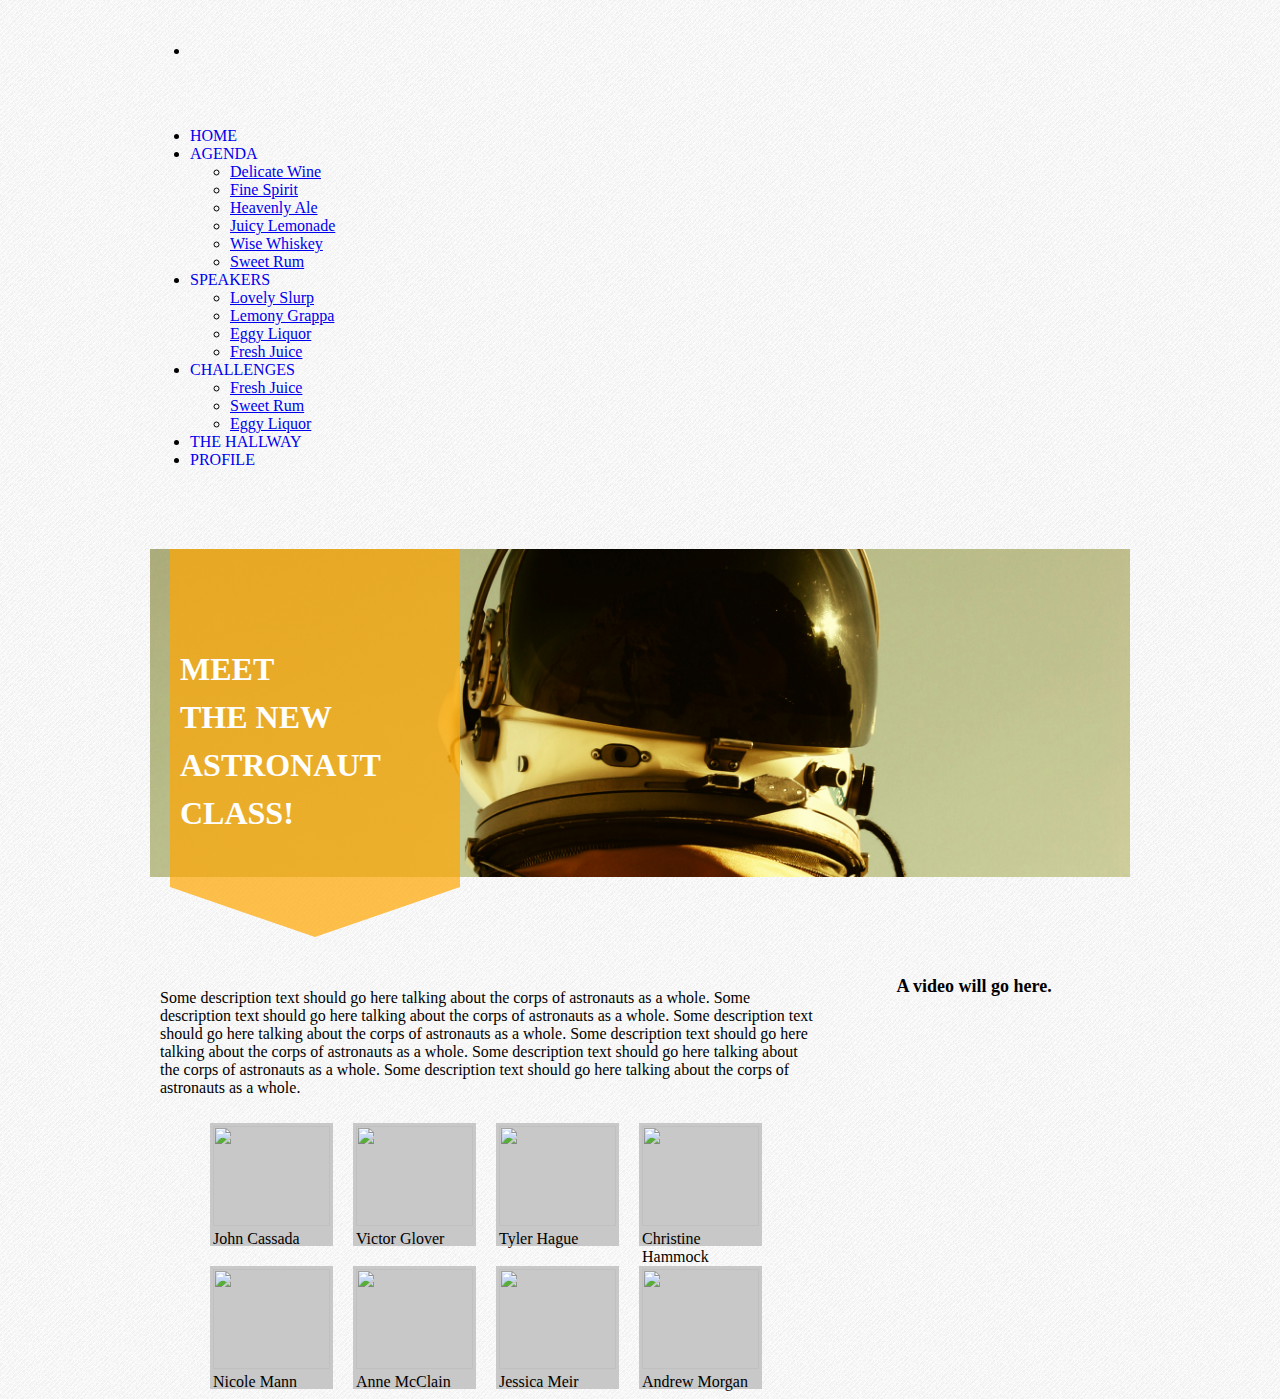
==== header.html @ c72b5533 "Big astronaught image" ====
<!DOCTYPE html>
<html>
  <head>
    <title>Virtual Executive Summit 2014</title>
    <meta name="viewport" content="width=device-width, initial-scale=1.0">
    <!-- Bootstrap -->
    <link href="css/bootstrap.css" rel="stylesheet" media="screen">
    <link href="css/bootstrap-responsive.css" rel="stylesheet" media="screen">
    <link rel="stylesheet" type="text/css" href="css/component.css" />
	<link rel="stylesheet" href="css/JR.css" media="screen">
    <script src="js/modernizr.custom.js"></script>
	<style>
	body {
		padding:0;
	}
	
	.container {
		margin-left:auto;
		margin-right:auto;	
	}
	
	.jumbotron {
		position:relative;
		padding-top:40px;
		margin-top:5em;	
	}
	
	.jumbotron:after {
		content: '';
		display: block;
		position: absolute;
		top: 0;
		right: 0;
		bottom: 0;
		left: 0;
		background: url(images/astro_big.jpg) no-repeat;
		background-size:cover;
		background-position:center;
		background-clip:border-box;
		opacity: 1;
	}
	
	.jumbotron .container {
		position:relative;
		z-index:2;	
		margin-left:20px;
	}
	
	.jumbotron h1 {
	width: 280px;
	background-image: -webkit-gradient(linear, 50.00% 0.00%, 50.00% 100.00%, color-stop( 0% , rgba(255,255,255,1.00)),color-stop( 0% , rgba(255,166,0,0.70)));
	background-image: -webkit-linear-gradient(270deg,rgba(255,255,255,1.00) 0%,rgba(255,166,0,0.70) 0%);
	background-image: linear-gradient(180deg,rgba(255,255,255,1.00) 0%,rgba(255,166,0,0.70) 0%);
	position:relative;
	top:-40px;
	color:white;
	line-height:1.5em;
	font-size:2em;
	padding-top:3em;
	margin:0;
	padding-left:10px;
	}
	
	.ribbondown {
		height:0px;
		position: absolute; 
		width:0px;
		left:0;
		border:solid 145px transparent;
		border-top:solid 50px rgba(255, 166, 0, 0.7);
		margin-top:50px;
	}
	
	.ribbonextension {
		width:290px;
		height:50px;
		position:absolute;
		left:0px;
			background-image: -webkit-gradient(linear, 50.00% 0.00%, 50.00% 100.00%, color-stop( 0% , rgba(255,255,255,1.00)),color-stop( 0% , rgba(255,166,0,0.70)));
	background-image: -webkit-linear-gradient(270deg,rgba(255,255,255,1.00) 0%,rgba(255,166,0,0.70) 0%);
	background-image: linear-gradient(180deg,rgba(255,255,255,1.00) 0%,rgba(255,166,0,0.70) 0%);
	}
	
	.headshotGrid ul {
		list-style:none;	
	}
	
	.headshotGrid ul li {
		float:left;
		width:117px;
		height:117px;
		margin:10px;
		padding:3px;
		background-color:rgba(200, 200, 200, 1);	
	}
	
	.headshotArrow {
		display:none;
		position:absolute;
		height:0px;
		width:0px;
		border:solid 60px transparent;
		border-left:solid 50px rgba(50, 50, 162, 0.9);
	}
	
	#logoDiv {
	background-image: url(images/logoNorm.png);
	background-repeat: no-repeat;
	background-position: 0% 0%;
	background-size: contain;
	width:235px;
	height:85px;
	}
	
	@media only screen and (max-width: 480px) {
		body {
			width:100%;	
		}
		
		.jumbotron {
			margin-top:0;
		}
		
		p {
			margin-left:10px;
			margin-right:10px;	
		}
		
		
		.jumbotron h1 {
			font-size:1.5em;
			width:190px;
		}
		
	.ribbondown {
		height:0px;
		position: absolute; 
		width:0px;
		left:0;
		border:solid 100px transparent;
		border-top:solid 25px rgba(255, 166, 0, 0.5);;
		margin-top:50px;
	}
	
	.ribbonextension {
		width:200px;
		height:50px;
		position:absolute;
		left:0px;
		background-image: -webkit-gradient(linear, 50.00% 0.00%, 50.00% 100.00%, color-stop( 0% , rgba(255,255,255,1.00)),color-stop( 0% , rgba(255,166,0,0.70)));
		background-image: -webkit-linear-gradient(270deg,rgba(255,255,255,1.00) 0%,rgba(255,166,0,0.70) 0%);
		background-image: linear-gradient(180deg,rgba(255,255,255,1.00) 0%,rgba(255,166,0,0.70) 0%);
	}

	.headshotGrid ul li {
		clear:both;	
		width:300px;
		background-color:rgba(50, 50, 162, 0.9);
		height:100px;
		padding:10px;
	}
	
	.headshotArrow {
		 display:block;
		 margin-top:-30px;
		 left:355px;	
	}

	}
	
	@media only screen and (max-width: 979px) {
		p {
			margin-left:10px;
			margin-right:10px;	
		}
		
		
	}
	
	@media only screen and (min-width: 980px) {
		body {
			width:980px;	
			margin-left:auto;
			margin-right:auto;
		}
	}
	
	@media only screen and (max-width: 1024px) {
		#logoDiv {
			width:135px;	
			height:50px;
		}
	}
	
	
	
	</style>
  </head>
  <body>
  
<div class="navbar navbar-fixed-top">
        <header class="clearfix">
          <nav class="cbp-hsmenu-wrapper" id="cbp-hsmenu-wrapper">
              
              <div class="cbp-hsinner">
                  <a class="btn btn-navbar" data-toggle="collapse" data-target=".nav-collapse">
                    <span class="icon-bar"></span>
                    <span class="icon-bar"></span>
                    <span class="icon-bar"></span>
                  </a>
                  
                  <div class="nav-collapse collapse">
                    <!-- .nav, .navbar-search, .navbar-form, etc -->
      
                      <ul class="cbp-hsmenu">
                          <li><div id="logoDiv"></div></li>
                          <li><a href="#">HOME</a></li>
                          
                          <li>
                              <a href="#">AGENDA</a>
                              <ul class="cbp-hssubmenu">
                                  
                                  <li><a href="#"><span>Delicate Wine</span></a></li>
                                  <li><a href="#"><span>Fine Spirit</span></a></li>
                                  <li><a href="#"><span>Heavenly Ale</span></a></li>
                                  <li><a href="#"><span>Juicy Lemonade</span></a></li>
                                  <li><a href="#"><span>Wise Whiskey</span></a></li>
                                  <li><a href="#"><span>Sweet Rum</span></a></li>
                              </ul>
                          </li>
                          <li>
                              <a href="#">SPEAKERS</a>
                              <ul class="cbp-hssubmenu cbp-hssub-rows">
                                  <li><a href="#"><span>Lovely Slurp</span></a></li>
                                  <li><a href="#"><span>Lemony Grappa</span></a></li>
                                  <li><a href="#"><span>Eggy Liquor</span></a></li>
                                  <li><a href="#"><span>Fresh Juice</span></a></li>
                              </ul>
                          </li>
                          <li>
                              <a href="#">CHALLENGES</a>
                              <ul class="cbp-hssubmenu">
                                  <li><a href="#"><span>Fresh Juice</span></a></li>
                                  <li><a href="#"><span>Sweet Rum</span></a></li>
                                  <li><a href="#"><span>Eggy Liquor</span></a></li>
                              </ul>
                          </li>
                          <li><a href="#">THE HALLWAY</a></li>
                          <!--<li><a href="#">#</a></li>-->
                          <li><a href="#">PROFILE</a></li>
                      </ul>
                  </div>
              </div>
          </nav>
      </header>	    
    </div>  
    <div class="jumbotron">
      <div class="container">
          <h1>MEET <br>
          THE NEW ASTRONAUT CLASS!
              <div class="ribbondown" style=""></div>
              <div class="ribbonextension"></div>
          </h1>
          
      </div>
    </div>
    
    <div class="container-fluid" style="">
    	<div class="row-fluid">
        	<div class="span11">
            	
                <p>Some description text should go here talking about the corps of astronauts as a whole. Some description text should go here talking about the corps of astronauts as a whole. Some description text should go here talking about the corps of astronauts as a whole. Some description text should go here talking about the corps of astronauts as a whole. Some description text should go here talking about the corps of astronauts as a whole. Some description text should go here talking about the corps of astronauts as a whole. 
            	</p>
                
                <div class="headshotGrid">
                	<ul>
                    	<li><img class="hidden-phone" src="images/astro1.jpg" height="100px" width="100px" />John Cassada</li>
                    	<li><img class="hidden-phone" src="images/astro2.jpg" height="100px" width="100px" />Victor Glover</li>
                    	<li><img class="hidden-phone" src="images/astro3.jpg" height="100px" width="100px" />Tyler Hague</li>
                    	<li><img class="hidden-phone" src="images/astro4.jpg" height="100px" width="100px" />Christine Hammock</li>
                    	<li><img class="hidden-phone" src="images/astro5.jpg" height="100px" width="100px" />Nicole Mann</li>
                    	<li><img class="hidden-phone" src="images/astro6.jpg" height="100px" width="100px" />Anne McClain</li>
                    	<li><img class="hidden-phone" src="images/astro7.jpg" height="100px" width="100px" />Jessica Meir</li>
                    	<li><img class="hidden-phone" src="images/astro8.jpg" height="100px" width="100px" />Andrew Morgan</li>
                    </ul>
                </div>
            
            </div>
            <div class="span5">
            
            	<section><h4 style="text-align:center;">A video will go here.</h4>
                	<video width="100%"  muted loop >
                                    <source src="videos/test.mp4" type="video/mp4">
                                      Your browser does not support the video tag.
                                  </video>
                </section>
            
            </div>
        </div>
    </div>
	
	
	
	<script src="http://code.jquery.com/jquery.js"></script>
    <script src="js/bootstrap.min.js"></script>
	<script src="js/cbpHorizontalSlideOutMenu.min.js"></script>
	<script>
		var menu = new cbpHorizontalSlideOutMenu( document.getElementById( 'cbp-hsmenu-wrapper' ) );
		
		$(document).ready(function() {
			$('.headshotGrid ul li').append('<div class="headshotArrow"></div>');
			
        });
		
		$(window).resize(function() {
		});
    </script>
</body>
</html>
---- css/JR.css ----
@charset "utf-8";
/* CSS Document */
@import url(http://fonts.googleapis.com/css?family=Lato:300,400,700);

@font-face {
	font-family: 'bpicons';
	src:url('../fonts/bpicons/bpicons.eot');
	src:url('../fonts/bpicons/bpicons.eot?#iefix') format('embedded-opentype'),
		url('../fonts/bpicons/bpicons.woff') format('woff'),
		url('../fonts/bpicons/bpicons.ttf') format('truetype'),
		url('../fonts/bpicons/bpicons.svg#bpicons') format('svg');
	font-weight: normal;
	font-style: normal;
}

.arrow-right {
	width: 0; 
	height: 0; 
	border-top: 60px solid transparent;
	border-bottom: 60px solid transparent;
	border-left: 60px solid white;
}
.boxHover {
	position:relative;
	overflow:hidden;	
}

.boxHover .boxHoverOver {
	position: absolute;
	top: auto;
	bottom: 0;
	width: 100%;
	height: 100%;
	opacity: 0;
	box-shadow: inset 0 0 100px 5px rgba(255,102,0,1),0 1px 2px rgba(0,0,0,0.1);
	-webkit-transition: opacity 0.3s;
	-webkit-box-shadow: inset 0 0 100px 5px rgba(255,102,0,1),0 1px 2px rgba(0,0,0,0.1);
}

.boxHover:hover .boxHoverOver {
	opacity:1;
	-webkit-transition: opacity 0.3s;
}

/* entire container, keeps perspective */
.flip-container {
	-webkit-perspective: 1000;
}
	/* flip the pane when hovered */
	/*.flip-container:hover .flipper, .flip-container.hover .flipper {
		-webkit-transform: rotateY(180deg);
	}*/
	
.flip-container.flip .flipper {
	-webkit-transform: rotateY(180deg);
}

.flip-container, .front, .back {
}

/* flip speed goes here */
.flipper {
	-webkit-transition: 1s;
	-webkit-transition-timing-function: ease-out;
	-webkit-transform-style: preserve-3d;
	position: relative;
}

/* hide back of pane during swap */
.front, .back {
	-webkit-backface-visibility: hidden;
	position: absolute;
	top: 0;
	left: 0;
}

/* front pane, placed above back */
.front {
	z-index: 2;
	background:#999;
}

/* back, initially hidden pane */
.back {
	background:#75BAF4;
	-webkit-transform: rotateY(180deg);
}

img {
	width:100%	
}

.row-fluid [class*="span"] .panel {
	margin-top:1em; 
}

.row-fluid [class*="span"] .panel:first-child {
	margin-top:0; 
}

.ribbonPanel {
 position:relative;
}

#ribbon {
  padding:0 0 10px 0;
  position:absolute;
  right:0.5em;
  top:-0.5em;
  width:40px;
  float:right;
  overflow:visible;
  z-index:10;
}

  #ribbon div {
    background:#bb3a34;
    background: linear-gradient(#CD5124 0%, #F05F29 100%);
    color:#fff;
    padding:0.5em 0;
    text-align:center;
    text-shadow:-1px -1px 0 rgba(0, 0, 0, 0.5);
  }

  #ribbon div:after {
    border-left: 20px solid #F05F29;
    border-right: 20px solid #F05F29;
    border-bottom: 10px solid transparent;
    bottom:0;
    content:'';
    height: 0;
    left:0;
    position:absolute;
    width: 0;
  }
  
.hoverPanel {
	position:relative;
	overflow:hidden;	
}

.hoverPanel img {
	width:100%;
	display:block;
	position:relative;	
}

.hoverPanel .hoverPanelContent {
	position:absolute;
	top:auto;
	bottom:0;
	width:100%;
	height:100%;
	opacity:0;
	-webkit-transform:translateY(100%);
	-webkit-transition: opacity 0.3s, -webkit-transform 0.6s;
}

.hoverPanel .hoverPanelContent h2 {
	color:#ffffff;
	font-size:2em;
	position:absolute;
	bottom:0;
	top:auto;	
	padding:0.5em;	
	margin:0;			
}

.hoverPanel:hover .hoverPanelContent {
	
	opacity:1;
	-webkit-transform:translateY(0)	;
	-webkit-transition: opacity 0.1s, -webkit-transform 0.6s;
}

.hoverPanel:hover .hoverPanelContent:after {
	background:url(../images/hoverOrange.png);
	background-size:cover;
	content: "";
	opacity: 1;
	top: 0;
	left: 0;
	bottom: 0;
	right: 0;
	position: absolute;
	z-index: -1;
}        


h1, h2, h3, h4 {
	margin:0px;	
}

h1 {
	font-size:3em;
	line-height:3.625em;	
}

h2 {
	font-size:2em;
	line-height:2em;	/* andrew : 2.25 em */
}

h3 {
	font-size:1.5em;
	line-height:1.875em;	
}

h4 {
	font-size:1.125em;
	line-height:1.5em;	
}

#siteTitle {
  text-align:center;
  color:#4D4D4D;  
}

.cbp-hsmenu > li > a {
text-decoration: none;
white-space: nowrap;
}

.cbp-hsmenu > li > a:hover, .cbp-hsmenu > li.cbp-hsitem-open > a  {
background: url(../images/underline.png);
background-repeat: repeat-x;
background-position: 100% 2.2em;

}

.navbar .btn-navbar {
	margin-bottom:5px;	
}

.navbar-fixed-top {
    margin-bottom: 0px;
}
  
body {
  	background-image: url(../images/debut_light.png);
	background-position:top;
}

.navbar .btn-navbar {
	margin-right:25px;	
}

/* IE Layout */
.container-fluid {
	max-width:960px;
	margin-left:auto;
	margin-right:auto;	
	margin-top:4em;
}

.row-fluid [class*="span"] {
  display: block;
  float: left;
  width: 100%;
  min-height: 30px;
	margin-left: 1.2658%;
  -webkit-box-sizing: border-box;
     -moz-box-sizing: border-box;
          box-sizing: border-box;
}

.row-fluid [class*="span"]:first-child {
  margin-left: 0;
}

.row-fluid .controls-row [class*="span"] + [class*="span"] {
	margin-left: 1.2658%;
}

.row-fluid .span16 {
  width: 100%;
  *width: 99.94680851063829%;
}

.row-fluid .span15 {
width: 93.6708%;
}

.row-fluid .span14 {
width: 87.3417%;
}

.row-fluid .span13 {
width: 81.0126%;
}

.row-fluid .span12 {
width: 74.6835%;
}

.row-fluid .span11 {
width: 68.3544%;
}

.row-fluid .span10 {
width: 62.0253%;
}

.row-fluid .span9 {
width: 55.6962%;
}

.row-fluid .span8 {
width: 49.367%;
}

.row-fluid .span7 {
width: 43.0379%;
}

.row-fluid .span6 {
width: 36.7088%;
}

.row-fluid .span5 {
width: 30.3797%;
}

.row-fluid .span4 {
width: 24.0506%;
}

.row-fluid .span3 {
width: 17.7215%;
}

.row-fluid .span2 {
width: 11.3924%;
}

.row-fluid .span1 {
width: 5.0632%;
}

.row-fluid .offset1:first-child {
margin-left:6.329%	
}

.row-fluid .offset1 {
margin-left:7.5948%	
}

.row-fluid .offset2:first-child {
margin-left:12.658%	
}

.row-fluid .offset2 {
margin-left:13.9238%	
}

.row-fluid .offset3:first-child {
margin-left:18.987%	
}

.row-fluid .offset3 {
margin-left:20.2528%	
}

.row-fluid .offset4:first-child {
margin-left:25.316%	
}

.row-fluid .offset4 {
margin-left:26.5818%	
}

.row-fluid .offset5:first-child {
margin-left:31.645%	
}

.row-fluid .offset5 {
margin-left:32.9108%	
}

.row-fluid .offset6:first-child {
margin-left:37.974%	
}

.row-fluid .offset6 {
margin-left:39.2398%	
}

.row-fluid .offset7:first-child {
margin-left:44.303%	
}

.row-fluid .offset7 {
margin-left:45.5688%	
}

.row-fluid .offset8:first-child {
margin-left:50.632%	
}

.row-fluid .offset8 {
margin-left:51.8978%	
}

.row-fluid .offset9:first-child {
margin-left:56.961%	
}

.row-fluid .offset9 {
margin-left:58.2268%	
}

.row-fluid .offset10:first-child {
margin-left:63.29%	
}

.row-fluid .offset10 {
margin-left:64.5558%	
}

.row-fluid .offset11:first-child {
margin-left:69.619%	
}

.row-fluid .offset11 {
margin-left:70.8848%	
}

.row-fluid .offset12:first-child {
margin-left:75.948%	
}

.row-fluid .offset12 {
margin-left:77.2138%	
}

.row-fluid .offset13:first-child {
margin-left:82.277%	
}

.row-fluid .offset13 {
margin-left:77.2138%	
}

.row-fluid .offset14:first-child {
margin-left:88.606%	
}

.row-fluid .offset14 {
margin-left:89.8718%	
}

.row-fluid .offset15:first-child {
margin-left:94.935%	
}

.row-fluid .offset15 {
margin-left:96.2008%	
}

@media only screen and (max-width: 700px) {
.container-fluid {
	margin-top:3em;
}
}
/* Mobile Layout: 480px and below. */
@media only screen and (max-width: 480px) {

.container-fluid {
	margin-top:1em;
}

.row-fluid [class*="span"] {
  display: block;
  float: left;
  width: 100%;
  min-height: 30px;
	margin-left: 5.2631%;
  -webkit-box-sizing: border-box;
     -moz-box-sizing: border-box;
          box-sizing: border-box;
}

.row-fluid [class*="span"]:first-child {
  margin-left: 0;
}

.row-fluid .controls-row [class*="span"] + [class*="span"] {
	margin-left: 5.2631%;
}

.row-fluid .span16,
.row-fluid .span15,
.row-fluid .span14,
.row-fluid .span13,
.row-fluid .span12,
.row-fluid .span11,
.row-fluid .span10,
.row-fluid .span9,
.row-fluid .span8,
.row-fluid .span7,
.row-fluid .span6,
.row-fluid .span5,
.row-fluid .span4
	   {
  width: 100%;
  *width: 99.94680851063829%;
  margin-left: 0;
}

.row-fluid .span3 {
width: 73.6842%;
}

.row-fluid .span2 {
width: 47.3684%;
}

.row-fluid .span1 {
width: 21.0526%;
}

}



/* Tablet Layout: 481px to 768px. Inherits styles from: Mobile Layout. */
/*@media only screen and (min-width: 481px) {

.row-fluid [class*="span"] {
  display: block;
  float: left;
  width: 100%;
  min-height: 30px;
	margin-left:  2.5641%;
  -webkit-box-sizing: border-box;
     -moz-box-sizing: border-box;
          box-sizing: border-box;
}

.row-fluid [class*="span"]:first-child {
  margin-left: 0;
}

.row-fluid .controls-row [class*="span"] + [class*="span"] {
	margin-left: 2.5641%;
}

.row-fluid .span16,
.row-fluid .span15,
.row-fluid .span14,
.row-fluid .span13,
.row-fluid .span12,
.row-fluid .span11,
.row-fluid .span10,
.row-fluid .span9,
.row-fluid .span8
	   {
  width: 100%;
  *width: 99.94680851063829%;
  margin-left: 0;
}

.row-fluid .span7 {
width: 87.1794%;
}

.row-fluid .span6 {
width: 74.3589%;
}

.row-fluid .span5 {
width: 61.5384%;
}

.row-fluid .span4 {
width: 48.7179%;
}

.row-fluid .span3 {
width: 35.8974%;
}

.row-fluid .span2 {
width: 23.0769%;
}

.row-fluid .span1 {
width: 10.2564%;
}

}*/

@media only screen and (min-width: 980px) {

.container-fluid {
	max-width:960px;
	margin-left:auto;
	margin-right:auto;	
	margin-top:6em;
}

.row-fluid [class*="span"] {
  display: block;
  float: left;
  width: 100%;
  min-height: 30px;
  margin-left: 1.2658%;
  -webkit-box-sizing: border-box;
     -moz-box-sizing: border-box;
          box-sizing: border-box;
}

.row-fluid [class*="span"]:first-child {
  margin-left: 0;
}
	
.row-fluid .controls-row [class*="span"] + [class*="span"] {
	margin-left: 1.2658%;
}

.row-fluid .span16 {
  width: 100%;
  *width: 99.94680851063829%;
}

.row-fluid .span15 {
width: 93.6708%;
}

.row-fluid .span14 {
width: 87.3417%;
}

.row-fluid .span13 {
width: 81.0126%;
}

.row-fluid .span12 {
width: 74.6835%;
}

.row-fluid .span11 {
width: 68.3544%;
}

.row-fluid .span10 {
width: 62.0253%;
}

.row-fluid .span9 {
width: 55.6962%;
}

.row-fluid .span8 {
width: 49.367%;
}

.row-fluid .span7 {
width: 43.0379%;
}

.row-fluid .span6 {
width: 36.7088%;
}

.row-fluid .span5 {
width: 30.3797%;
}

.row-fluid .span4 {
width: 24.0506%;
}

.row-fluid .span3 {
width: 17.7215%;
}

.row-fluid .span2 {
width: 11.3924%;
}

.row-fluid .span1 {
width: 5.0632%;
}

.row-fluid .offset1:first-child {
margin-left:6.329%	
}

.row-fluid .offset1 {
margin-left:7.5948%	
}

.row-fluid .offset2:first-child {
margin-left:12.658%	
}

.row-fluid .offset2 {
margin-left:13.9238%	
}

.row-fluid .offset3:first-child {
margin-left:18.987%	
}

.row-fluid .offset3 {
margin-left:20.2528%	
}

.row-fluid .offset4:first-child {
margin-left:25.316%	
}

.row-fluid .offset4 {
margin-left:26.5818%	
}

.row-fluid .offset5:first-child {
margin-left:31.645%	
}

.row-fluid .offset5 {
margin-left:32.9108%	
}

.row-fluid .offset6:first-child {
margin-left:37.974%	
}

.row-fluid .offset6 {
margin-left:39.2398%	
}

.row-fluid .offset7:first-child {
margin-left:44.303%	
}

.row-fluid .offset7 {
margin-left:45.5688%	
}

.row-fluid .offset8:first-child {
margin-left:50.632%	
}

.row-fluid .offset8 {
margin-left:51.8978%	
}

.row-fluid .offset9:first-child {
margin-left:56.961%	
}

.row-fluid .offset9 {
margin-left:58.2268%	
}

.row-fluid .offset10:first-child {
margin-left:63.29%	
}

.row-fluid .offset10 {
margin-left:64.5558%	
}

.row-fluid .offset11:first-child {
margin-left:69.619%	
}

.row-fluid .offset11 {
margin-left:70.8848%	
}

.row-fluid .offset12:first-child {
margin-left:75.948%	
}

.row-fluid .offset12 {
margin-left:77.2138%	
}

.row-fluid .offset13:first-child {
margin-left:82.277%	
}

.row-fluid .offset13 {
margin-left:77.2138%	
}

.row-fluid .offset14:first-child {
margin-left:88.606%	
}

.row-fluid .offset14 {
margin-left:89.8718%	
}

.row-fluid .offset15:first-child {
margin-left:94.935%	
}

.row-fluid .offset15 {
margin-left:96.2008%	
}


}
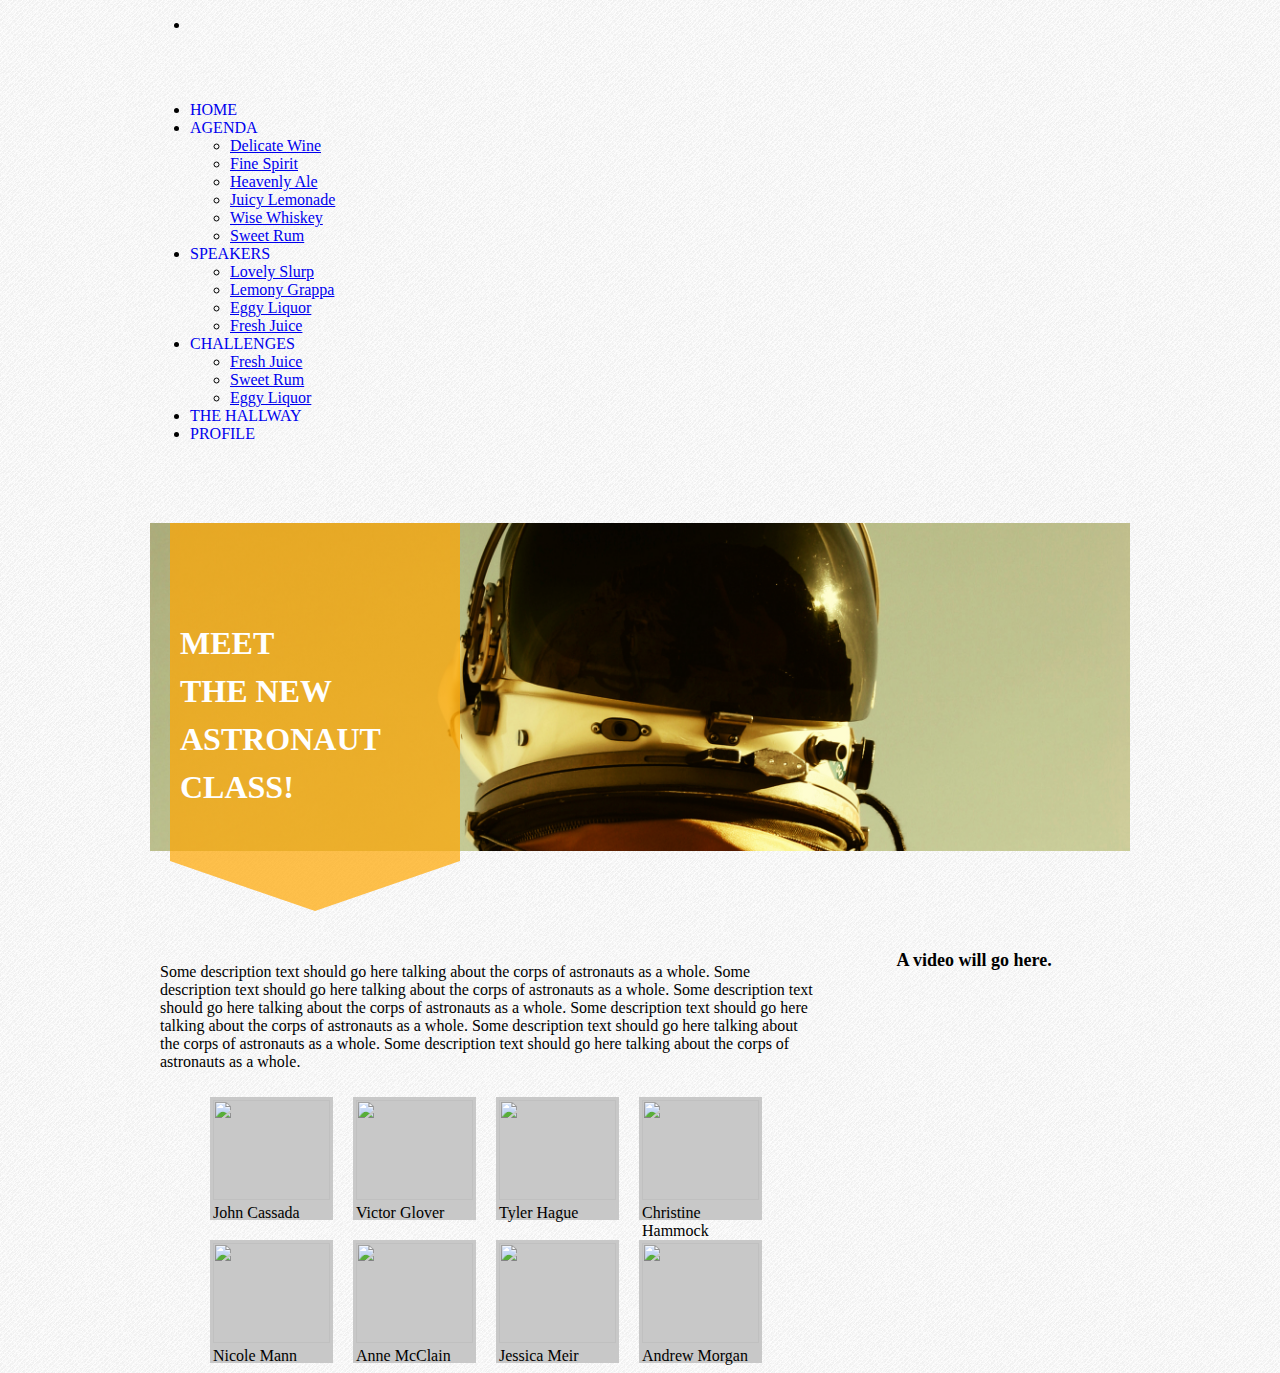
==== commit e8498493: "Index5" ====
--- a/header.html
+++ b/header.html
@@ -203,11 +203,11 @@
           <nav class="cbp-hsmenu-wrapper" id="cbp-hsmenu-wrapper">
               
               <div class="cbp-hsinner">
-                  <a class="btn btn-navbar" data-toggle="collapse" data-target=".nav-collapse">
+                  <!--<a class="btn btn-navbar" data-toggle="collapse" data-target=".nav-collapse">
                     <span class="icon-bar"></span>
                     <span class="icon-bar"></span>
                     <span class="icon-bar"></span>
-                  </a>
+                  </a>-->
                   
                   <div class="nav-collapse collapse">
                     <!-- .nav, .navbar-search, .navbar-form, etc -->
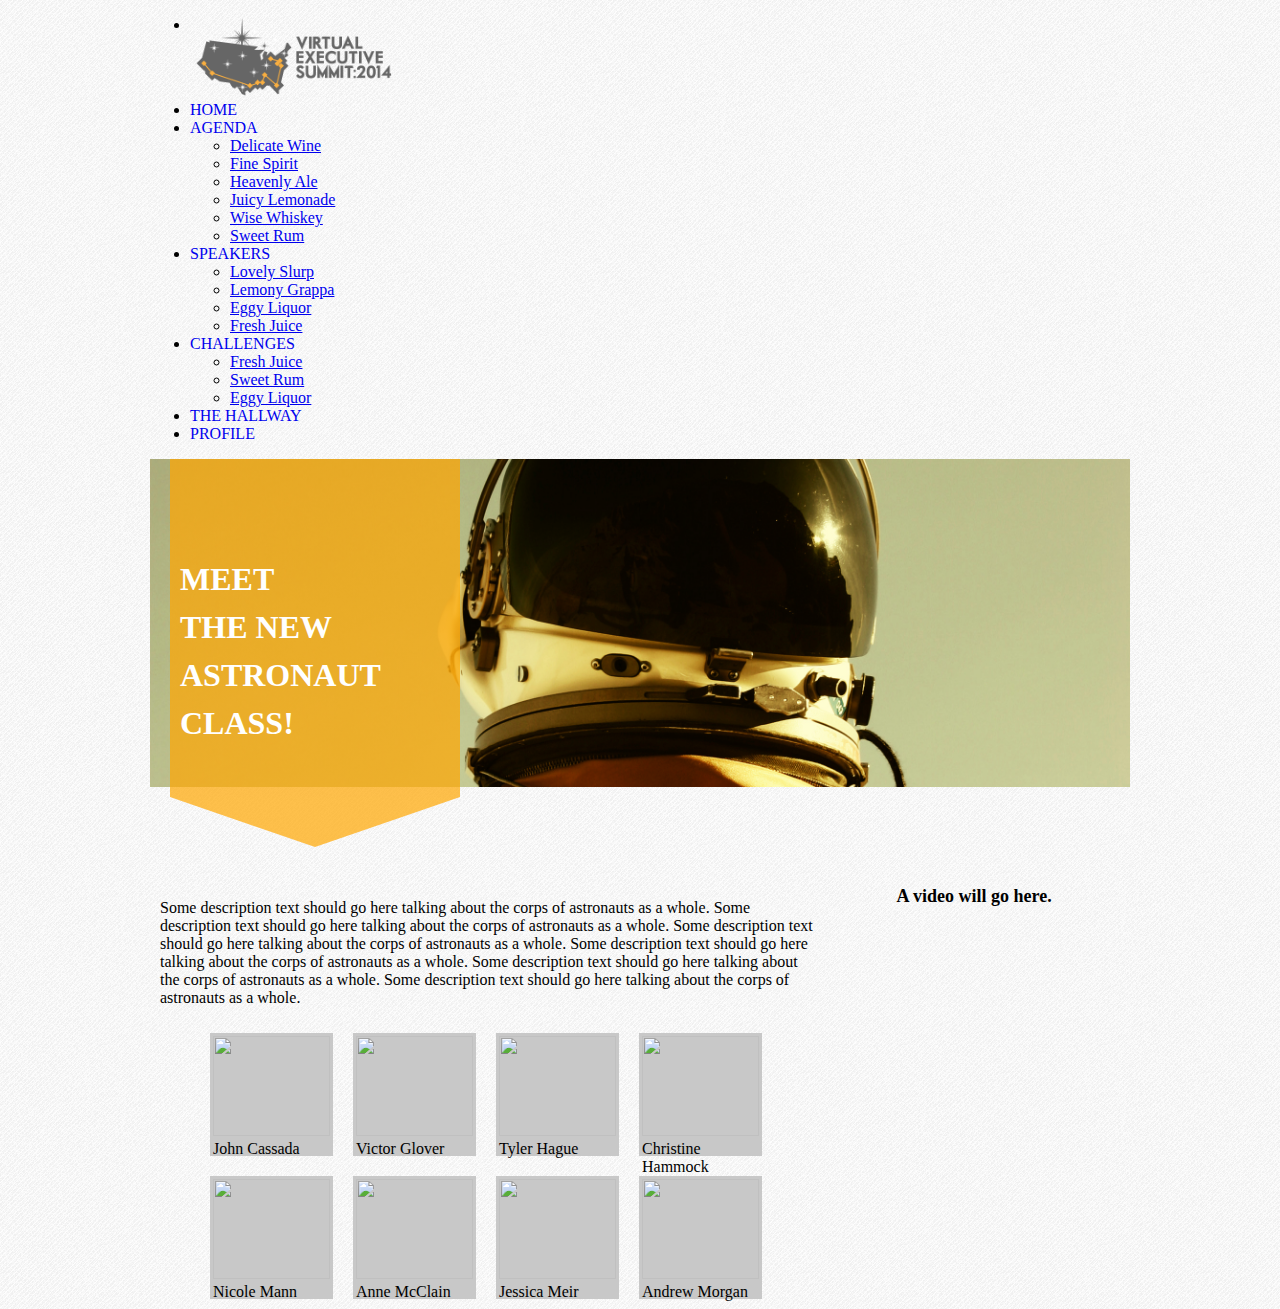
==== commit dddfae6f: "Content page Template 1" ====
--- a/header.html
+++ b/header.html
@@ -22,7 +22,7 @@
 	.jumbotron {
 		position:relative;
 		padding-top:40px;
-		margin-top:5em;	
+		margin-top:0;	
 	}
 	
 	.jumbotron:after {
--- a/css/JR.css
+++ b/css/JR.css
@@ -1,5 +1,6 @@
 @charset "utf-8";
 /* CSS Document */
+
 @import url(http://fonts.googleapis.com/css?family=Lato:300,400,700);
 
 @font-face {
@@ -91,7 +92,7 @@
 }
 
 .row-fluid [class*="span"] .panel {
-	margin-top:1em; 
+	margin-top:1.15em; 
 }
 
 .row-fluid [class*="span"] .panel:first-child {
@@ -192,8 +193,8 @@
 }
 
 h1 {
-	font-size:3em;
-	line-height:3.625em;	
+	font-size:2em;
+	line-height:2em;	
 }
 
 h2 {
